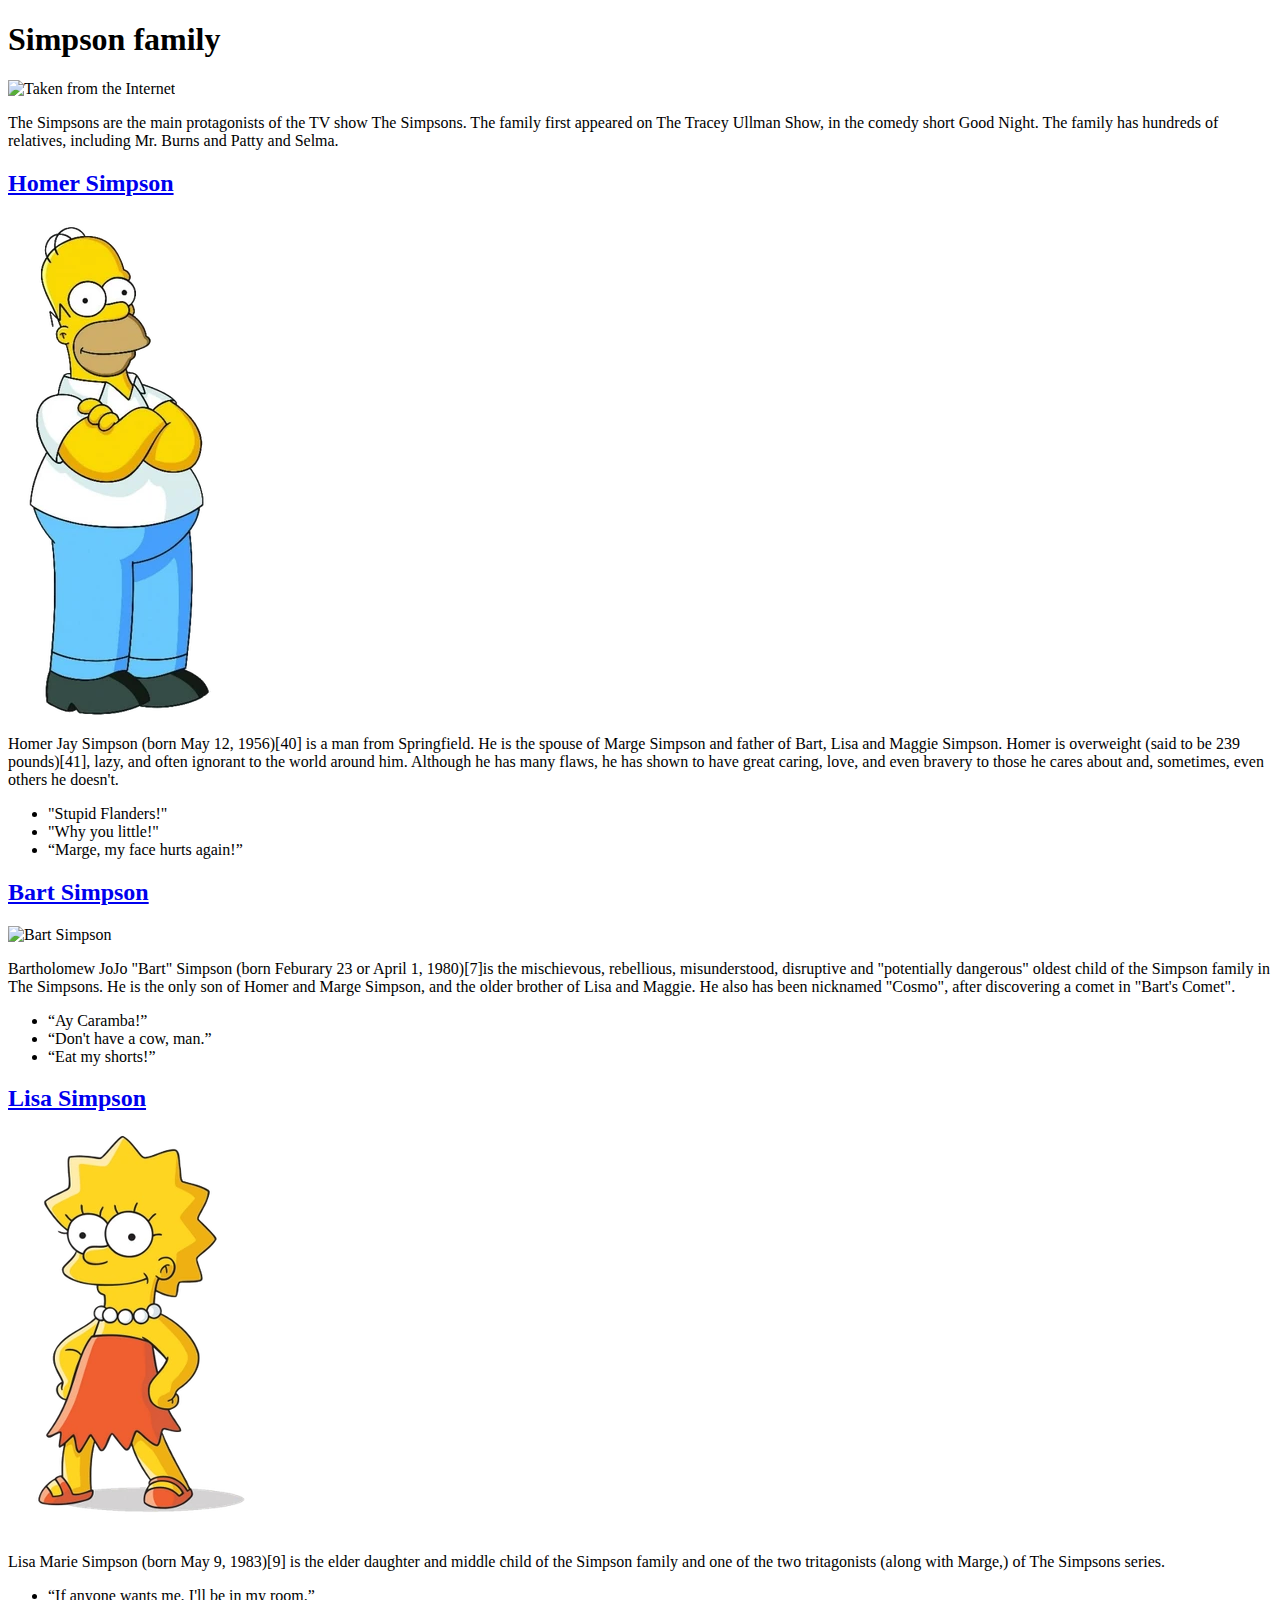
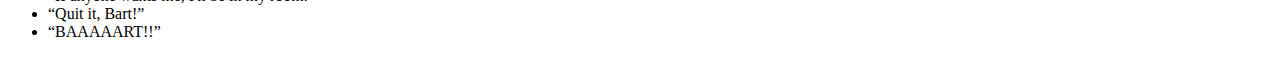
==== lesson1/index.html @ 2fbab39e "Initial commit" ====
<!doctype html>
<html>
<head>
    <meta charset="UTF-8">
    <meta name="viewport"
          content="width=device-width, user-scalable=no, initial-scale=1.0, maximum-scale=1.0, minimum-scale=1.0">
    <meta http-equiv="X-UA-Compatible" content="ie=edge">
    <title>Osetrov</title>
</head>
<body>
<!--За наступною scratch-структурою створити розмітку про троьх чледнів родини сімпсонів. Данні брати з
https://simpsons.fandom.com/wiki/Category:Simpson_family
Стилізація через окремий css файл. кожен елемент окрім картинок повинен мати background та color. Всі картинки повінні мати ширину від 200 до 400 пікселів.
-->
<h1>Simpson family</h1>
<img src="https://static.wikia.nocookie.net/simpsons/images/6/63/The_Simpsons_Simpsons_FamilyPicture.png" alt="Taken from the Internet">
<p>The Simpsons are the main protagonists of the TV show The Simpsons. The family first appeared on The Tracey Ullman Show, in the comedy short Good Night. The family has hundreds of relatives, including Mr. Burns and Patty and Selma.</p>
<h2><a href="https://simpsons.fandom.com/wiki/Homer_Simpson">Homer Simpson</a></h2>
<img src="image/Homer.png" alt="Homer Simpson">
<p>Homer Jay Simpson (born May 12, 1956)[40] is a man from Springfield. He is the spouse of Marge Simpson and father of Bart, Lisa and Maggie Simpson. Homer is overweight (said to be 239 pounds)[41], lazy, and often ignorant to the world around him. Although he has many flaws, he has shown to have great caring, love, and even bravery to those he cares about and, sometimes, even others he doesn't.</p>
<ul>
    <li>"Stupid Flanders!"</li>
    <li>"Why you little!"</li>
    <li>“Marge, my face hurts again!”</li>
</ul>
<h2 ><a href="https://simpsons.fandom.com/wiki/Bart_Simpson">Bart Simpson</a></h2>
<img src="image/Bart.webp" alt="Bart Simpson">
<p>Bartholomew JoJo "Bart" Simpson (born Feburary 23 or April 1, 1980)[7]is the mischievous, rebellious, misunderstood, disruptive and "potentially dangerous" oldest child of the Simpson family in The Simpsons. He is the only son of Homer and Marge Simpson, and the older brother of Lisa and Maggie. He also has been nicknamed "Cosmo", after discovering a comet in "Bart's Comet". </p>
<ul>
    <li>“Ay Caramba!”</li>
    <li>“Don't have a cow, man.”</li>
    <li>“Eat my shorts!”</li>
</ul>
<h2><a href="https://simpsons.fandom.com/wiki/Lisa_Simpson">Lisa Simpson</a></h2>
<img src="image/Liza.png" alt="Liza Simpson">
<p>Lisa Marie Simpson (born May 9, 1983)[9] is the elder daughter and middle child of the Simpson family and one of the two tritagonists (along with Marge,) of The Simpsons series.</p>
<ul>
    <li>“If anyone wants me, I'll be in my room.”</li>
    <li>“Quit it, Bart!”</li>
    <li>“BAAAAART!!”</li>
</ul>
</body>
</html>
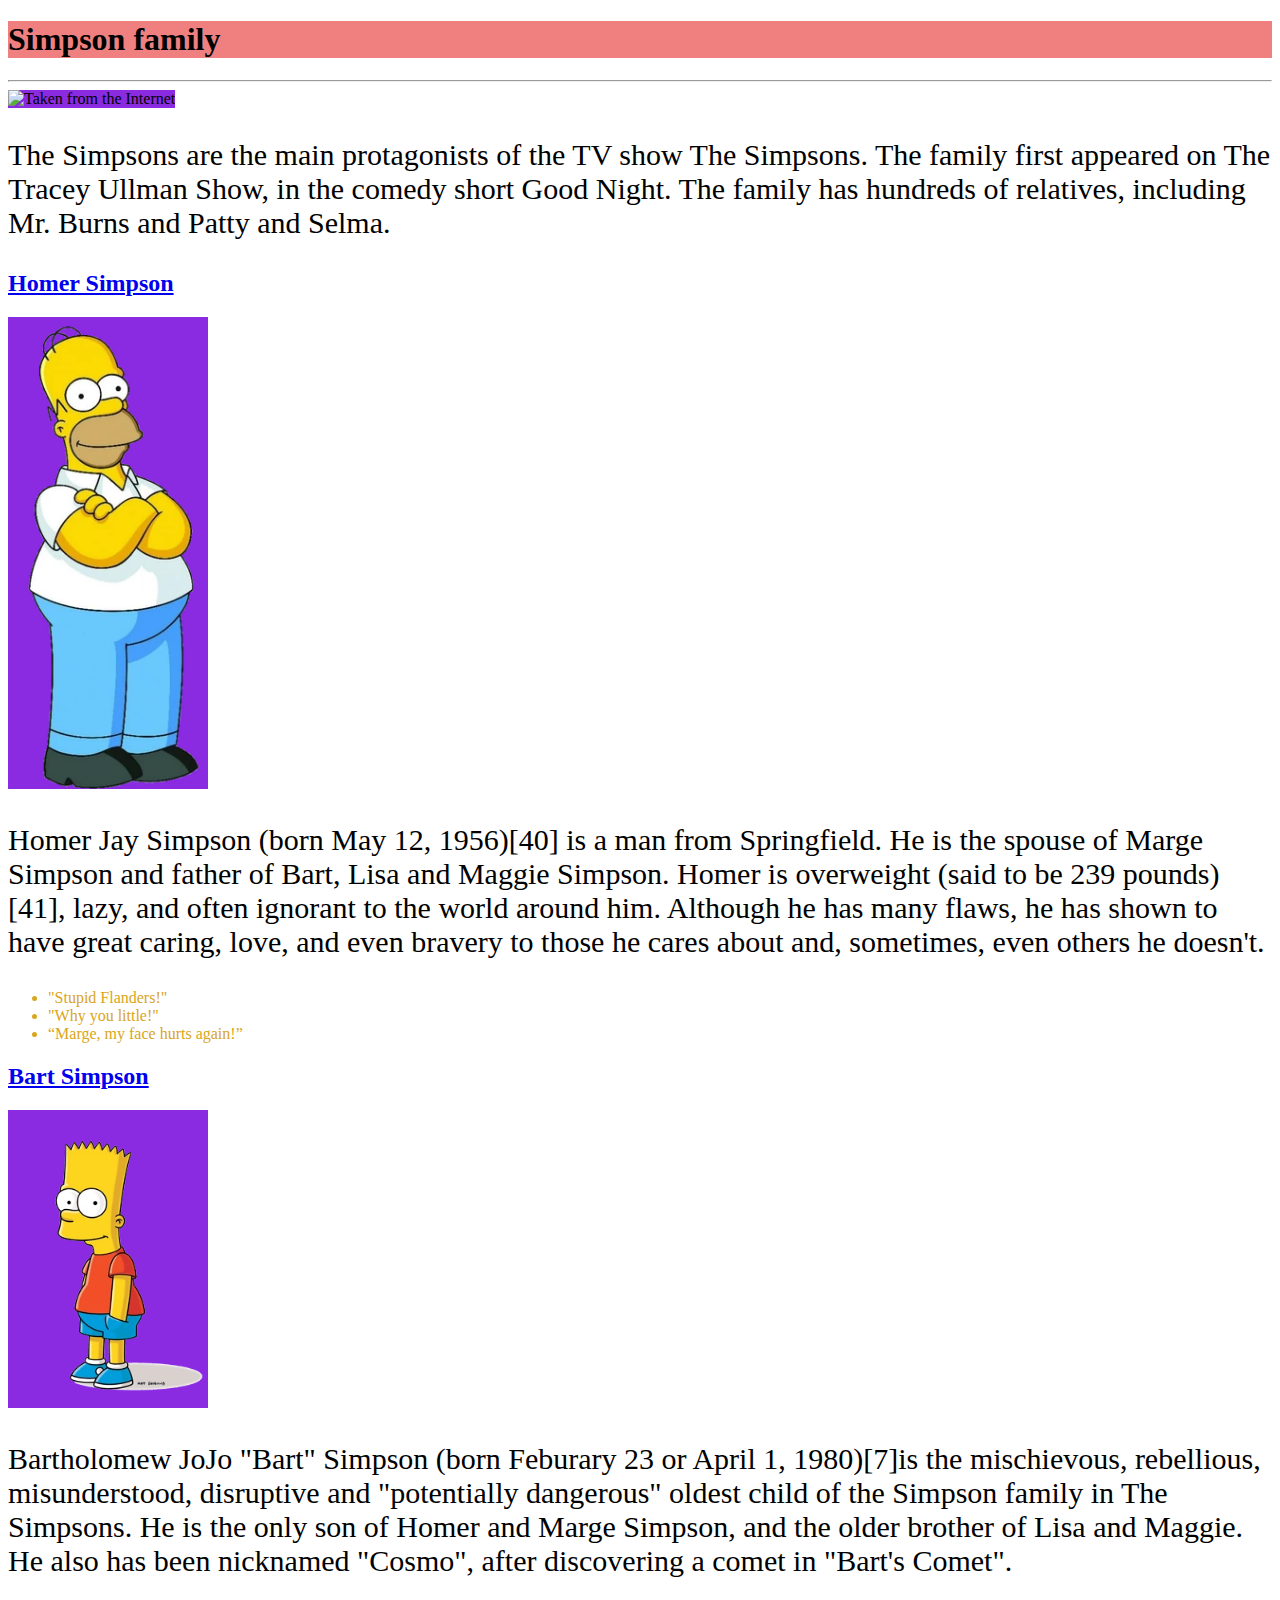
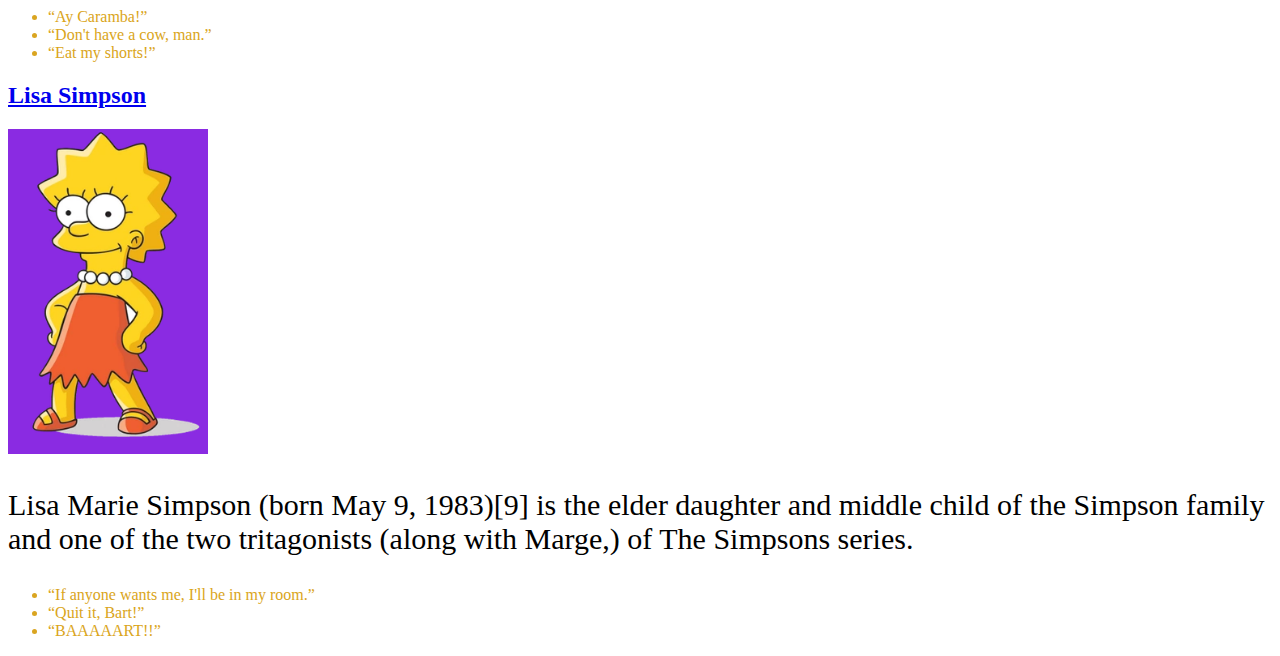
==== commit 0b87f4e7: "Готова робота зі стилями" ====
--- a/lesson1/index.html
+++ b/lesson1/index.html
@@ -6,13 +6,20 @@
           content="width=device-width, user-scalable=no, initial-scale=1.0, maximum-scale=1.0, minimum-scale=1.0">
     <meta http-equiv="X-UA-Compatible" content="ie=edge">
     <title>Osetrov</title>
+                                 <!--Глобальний стиль стилізації-->
+    <style>
+        ul
+        {
+        color: goldenrod ;
+    }
+    </style>
+                                <!--Під'єднувальний стиль стилізації-->
+<link rel="stylesheet" href="main.css">
 </head>
 <body>
-<!--За наступною scratch-структурою створити розмітку про троьх чледнів родини сімпсонів. Данні брати з
-https://simpsons.fandom.com/wiki/Category:Simpson_family
-Стилізація через окремий css файл. кожен елемент окрім картинок повинен мати background та color. Всі картинки повінні мати ширину від 200 до 400 пікселів.
--->
-<h1>Simpson family</h1>
+                                <!--Вбудований стиль стилізації-->
+<h1 style="background-color: lightcoral" >Simpson family</h1>
+<hr>
 <img src="https://static.wikia.nocookie.net/simpsons/images/6/63/The_Simpsons_Simpsons_FamilyPicture.png" alt="Taken from the Internet">
 <p>The Simpsons are the main protagonists of the TV show The Simpsons. The family first appeared on The Tracey Ullman Show, in the comedy short Good Night. The family has hundreds of relatives, including Mr. Burns and Patty and Selma.</p>
 <h2><a href="https://simpsons.fandom.com/wiki/Homer_Simpson">Homer Simpson</a></h2>
--- a/lesson1/main.css
+++ b/lesson1/main.css
@@ -0,0 +1,7 @@
+p{
+    font-size: 30px;
+}
+img {
+    width:200px;
+    background-color: blueviolet;
+}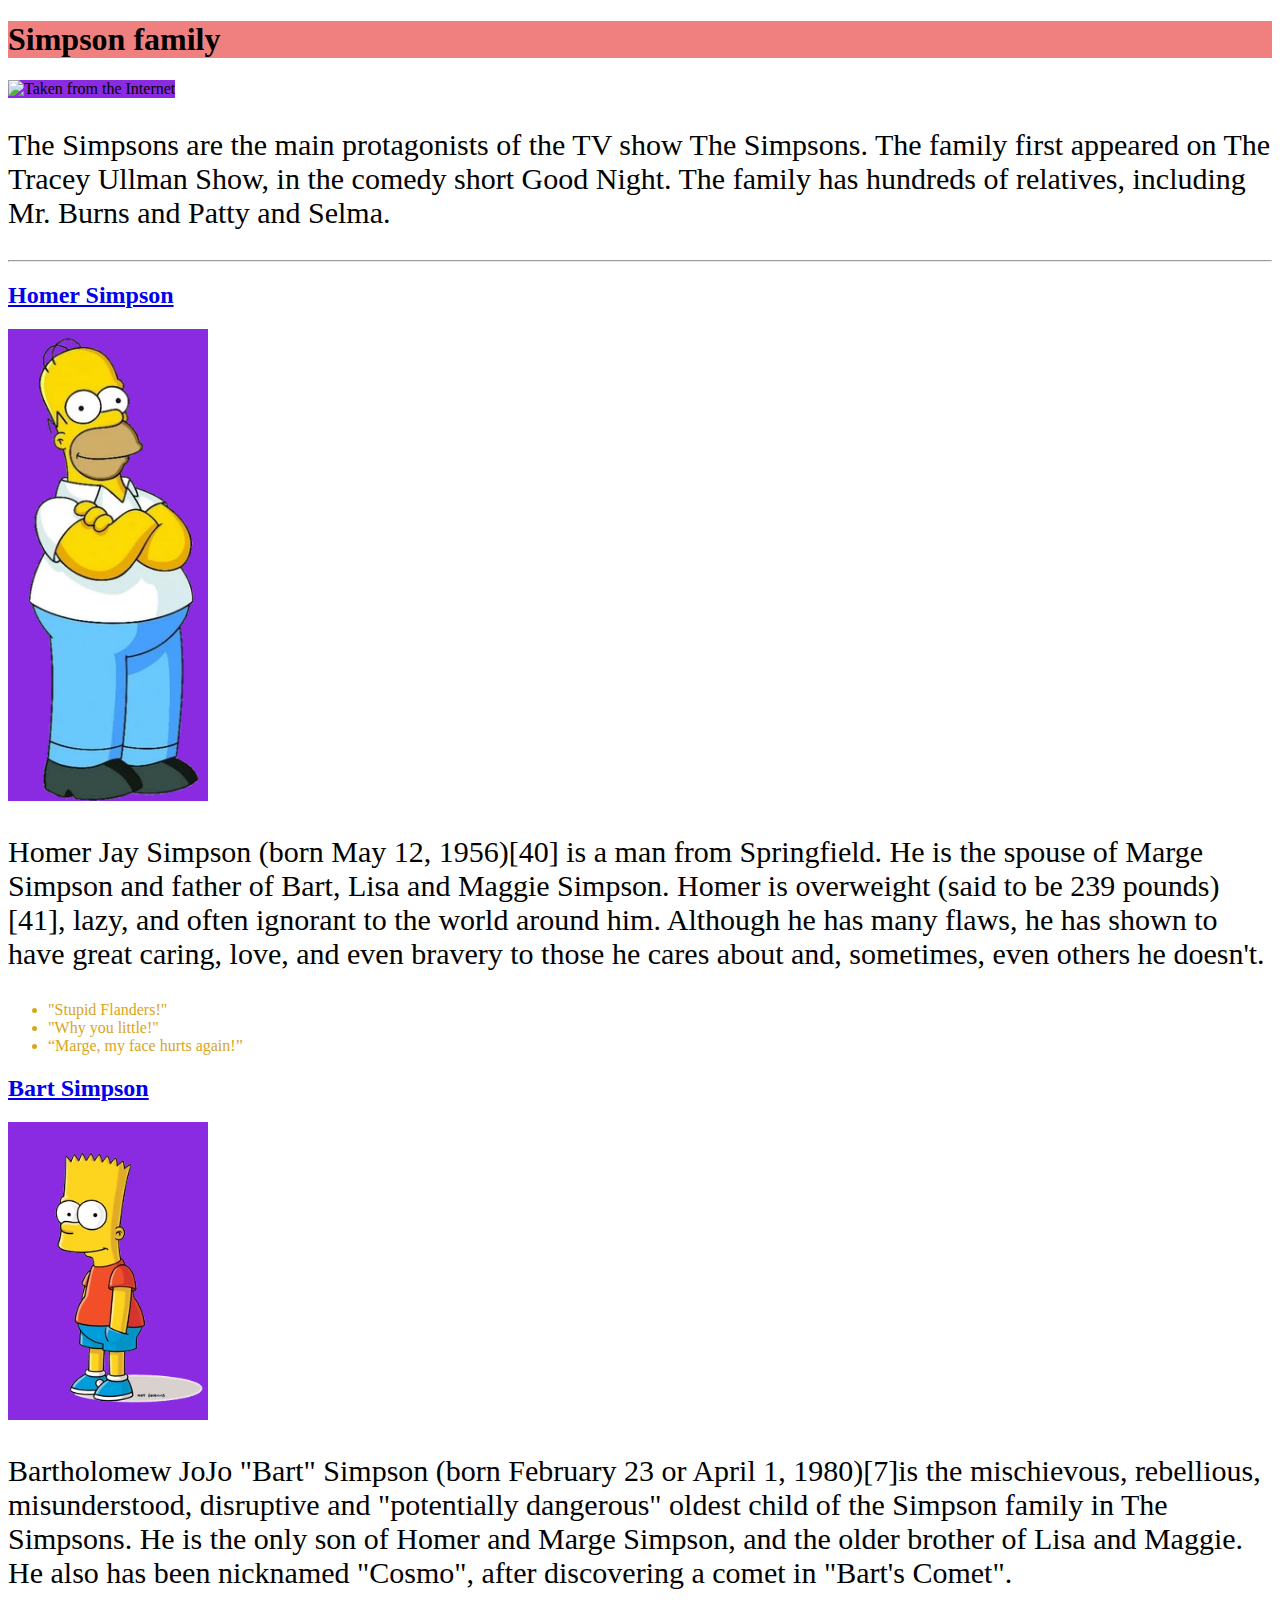
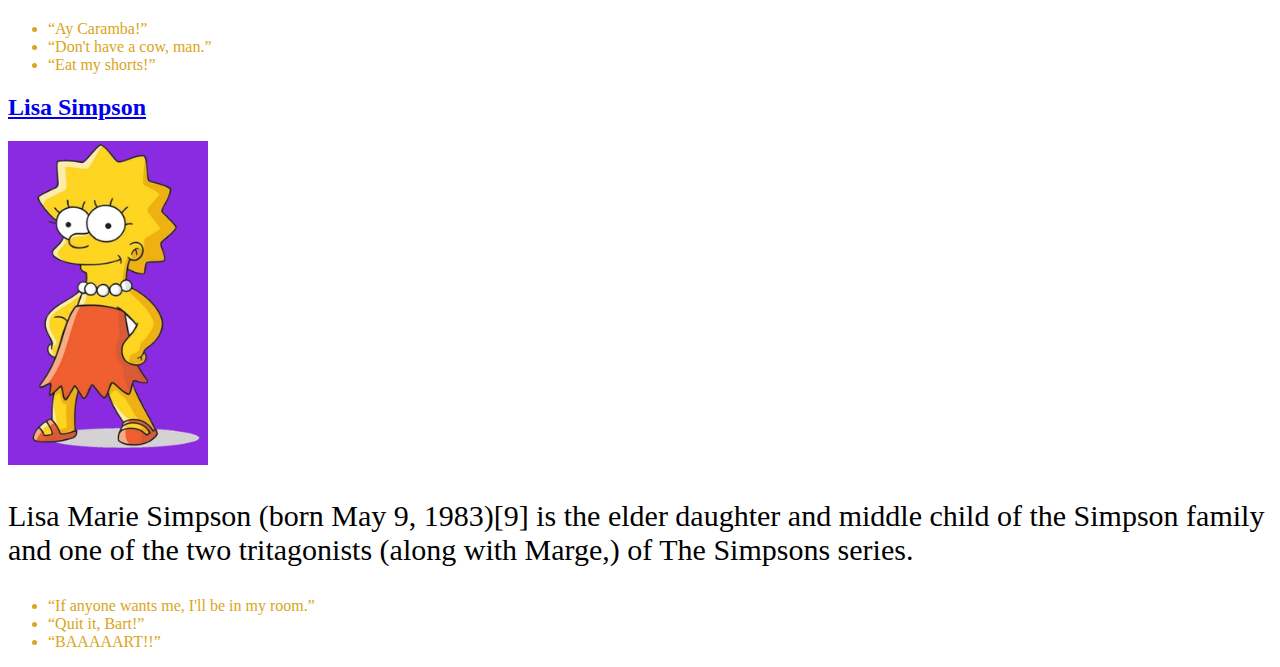
==== commit 462d36d4: "Готова робота зі стилями" ====
--- a/lesson1/index.html
+++ b/lesson1/index.html
@@ -1,5 +1,5 @@
 <!doctype html>
-<html>
+<html lang="en">
 <head>
     <meta charset="UTF-8">
     <meta name="viewport"
@@ -10,7 +10,7 @@
     <style>
         ul
         {
-        color: goldenrod ;
+        color: goldenrod;
     }
     </style>
                                 <!--Під'єднувальний стиль стилізації-->
@@ -19,9 +19,9 @@
 <body>
                                 <!--Вбудований стиль стилізації-->
 <h1 style="background-color: lightcoral" >Simpson family</h1>
-<hr>
 <img src="https://static.wikia.nocookie.net/simpsons/images/6/63/The_Simpsons_Simpsons_FamilyPicture.png" alt="Taken from the Internet">
 <p>The Simpsons are the main protagonists of the TV show The Simpsons. The family first appeared on The Tracey Ullman Show, in the comedy short Good Night. The family has hundreds of relatives, including Mr. Burns and Patty and Selma.</p>
+<hr>
 <h2><a href="https://simpsons.fandom.com/wiki/Homer_Simpson">Homer Simpson</a></h2>
 <img src="image/Homer.png" alt="Homer Simpson">
 <p>Homer Jay Simpson (born May 12, 1956)[40] is a man from Springfield. He is the spouse of Marge Simpson and father of Bart, Lisa and Maggie Simpson. Homer is overweight (said to be 239 pounds)[41], lazy, and often ignorant to the world around him. Although he has many flaws, he has shown to have great caring, love, and even bravery to those he cares about and, sometimes, even others he doesn't.</p>
@@ -32,7 +32,7 @@
 </ul>
 <h2 ><a href="https://simpsons.fandom.com/wiki/Bart_Simpson">Bart Simpson</a></h2>
 <img src="image/Bart.webp" alt="Bart Simpson">
-<p>Bartholomew JoJo "Bart" Simpson (born Feburary 23 or April 1, 1980)[7]is the mischievous, rebellious, misunderstood, disruptive and "potentially dangerous" oldest child of the Simpson family in The Simpsons. He is the only son of Homer and Marge Simpson, and the older brother of Lisa and Maggie. He also has been nicknamed "Cosmo", after discovering a comet in "Bart's Comet". </p>
+<p>Bartholomew JoJo "Bart" Simpson (born February 23 or April 1, 1980)[7]is the mischievous, rebellious, misunderstood, disruptive and "potentially dangerous" oldest child of the Simpson family in The Simpsons. He is the only son of Homer and Marge Simpson, and the older brother of Lisa and Maggie. He also has been nicknamed "Cosmo", after discovering a comet in "Bart's Comet". </p>
 <ul>
     <li>“Ay Caramba!”</li>
     <li>“Don't have a cow, man.”</li>
@@ -47,4 +47,4 @@
     <li>“BAAAAART!!”</li>
 </ul>
 </body>
-</html>+</html> 